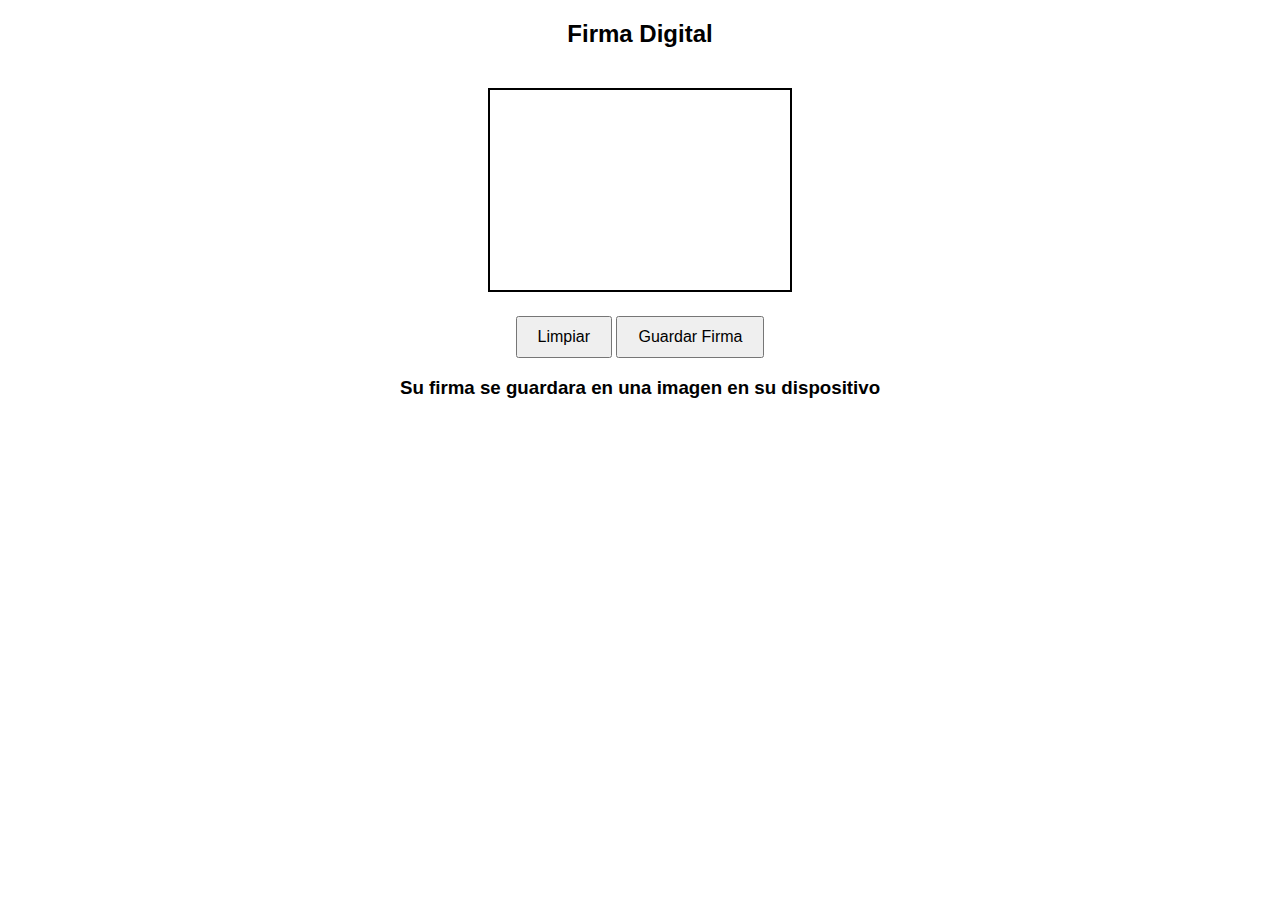
==== index.html @ 96d7cc40 "fcdxf" ====
<!DOCTYPE html>
<html lang="es">
<head>
    <meta charset="UTF-8">
    <meta name="viewport" content="width=device-width, initial-scale=1.0">
    <title>Firma Digital para Autorizacion de Desembolso</title>
    <style>
        body {
            text-align: center;
            font-family: Arial, sans-serif;
        }

        canvas {
            border: 2px solid #000;
            margin-top: 20px;
            touch-action: none; /* Evitar desplazamiento accidental en dispositivos táctiles */
        }

        button {
            margin-top: 20px;
            padding: 10px 20px;
            font-size: 16px;
            cursor: pointer;
        }
    </style>
</head>
<body>
    <h2>Firma Digital</h2>
    <canvas id="canvas" width="300" height="200"></canvas>
    <br>
    <button onclick="clearCanvas()">Limpiar</button>
    <button onclick="saveSignature()">Guardar Firma</button>
    <h3>Su firma se guardara en una imagen en su dispositivo</h3>
    <script>
        const canvas = document.getElementById("canvas");
        const ctx = canvas.getContext("2d");

        let isDrawing = false;

        // Funciones para manejar el dibujo
        function startDrawing(e) {
            isDrawing = true;
            ctx.beginPath();
            ctx.moveTo(e.clientX - canvas.offsetLeft, e.clientY - canvas.offsetTop);
        }

        function draw(e) {
            if (!isDrawing) return;
            ctx.lineTo(e.clientX - canvas.offsetLeft, e.clientY - canvas.offsetTop);
            ctx.stroke();
        }

        function stopDrawing() {
            isDrawing = false;
        }

        // Eventos para dispositivos táctiles
        canvas.addEventListener("touchstart", (e) => {
            e.preventDefault();
            startDrawing(e.touches[0]);
        });

        canvas.addEventListener("touchmove", (e) => {
            e.preventDefault();
            draw(e.touches[0]);
        });

        canvas.addEventListener("touchend", stopDrawing);

        // Eventos para dispositivos con ratón
        canvas.addEventListener("mousedown", startDrawing);
        canvas.addEventListener("mousemove", draw);
        canvas.addEventListener("mouseup", stopDrawing);
        canvas.addEventListener("mouseout", stopDrawing);

        // Limpiar el lienzo
        function clearCanvas() {
            ctx.clearRect(0, 0, canvas.width, canvas.height);
        }

        // Guardar la firma como imagen y descargarla en el celular
        function saveSignature() {
            const dataURL = canvas.toDataURL("image/png");
            const link = document.createElement("a");
            link.href = dataURL;
            link.download = "firma.png";
            
            // Forzar la descarga en dispositivos móviles
            link.style.display = "none";
            document.body.appendChild(link);
            link.click();
            document.body.removeChild(link);
        }
    </script>
</body>
</html>
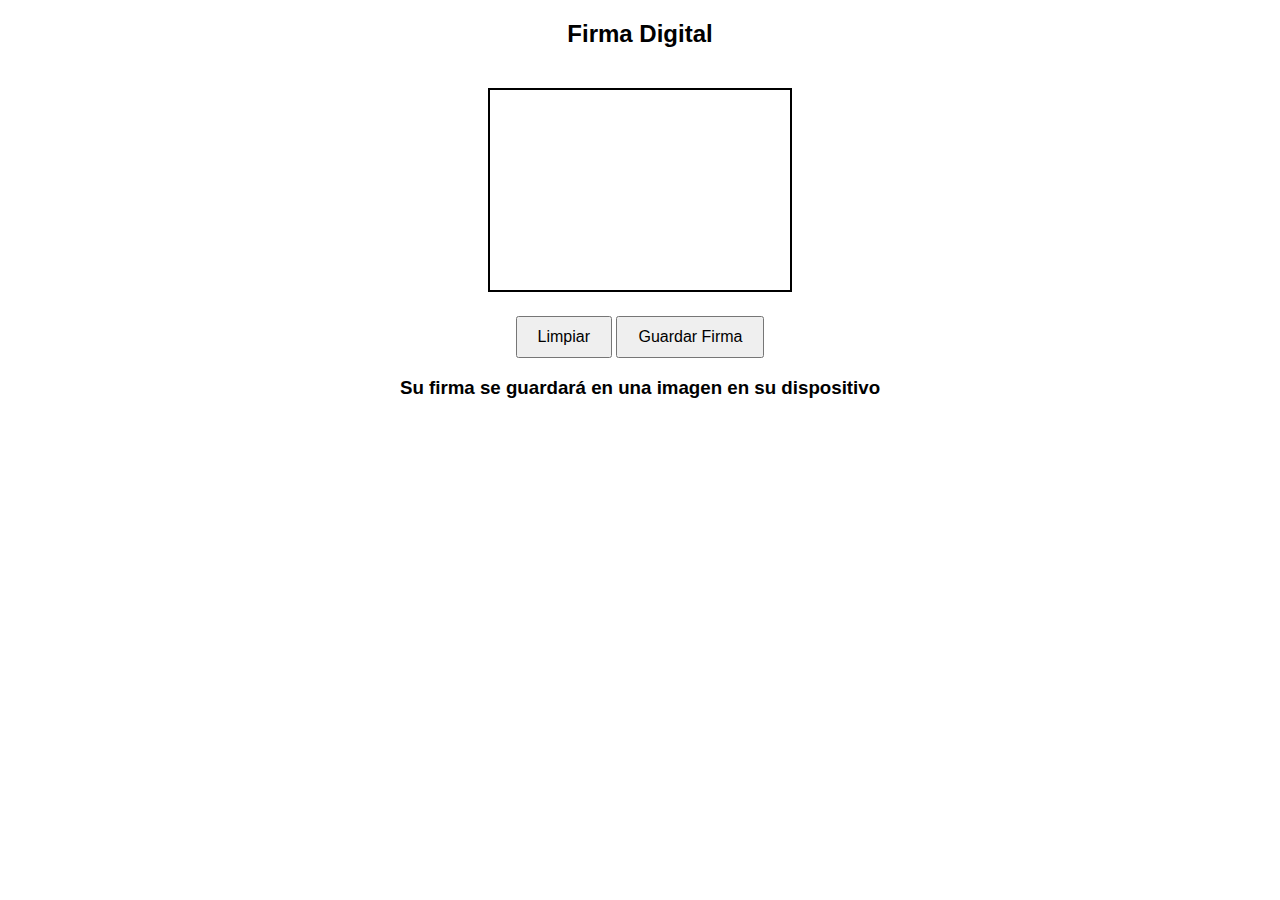
==== commit 4b07110f: "Update index.html" ====
--- a/index.html
+++ b/index.html
@@ -30,10 +30,14 @@
     <br>
     <button onclick="clearCanvas()">Limpiar</button>
     <button onclick="saveSignature()">Guardar Firma</button>
-    <h3>Su firma se guardara en una imagen en su dispositivo</h3>
+    <h3>Su firma se guardará en una imagen en su dispositivo</h3>
     <script>
         const canvas = document.getElementById("canvas");
         const ctx = canvas.getContext("2d");
+
+        // Configuración del contexto del canvas
+        ctx.strokeStyle = "#000";  // Color de la línea
+        ctx.lineWidth = 2;         // Grosor de la línea
 
         let isDrawing = false;
 
@@ -41,12 +45,18 @@
         function startDrawing(e) {
             isDrawing = true;
             ctx.beginPath();
-            ctx.moveTo(e.clientX - canvas.offsetLeft, e.clientY - canvas.offsetTop);
+            const rect = canvas.getBoundingClientRect();
+            const x = e.clientX - rect.left;
+            const y = e.clientY - rect.top;
+            ctx.moveTo(x, y);
         }
 
         function draw(e) {
             if (!isDrawing) return;
-            ctx.lineTo(e.clientX - canvas.offsetLeft, e.clientY - canvas.offsetTop);
+            const rect = canvas.getBoundingClientRect();
+            const x = e.clientX - rect.left;
+            const y = e.clientY - rect.top;
+            ctx.lineTo(x, y);
             ctx.stroke();
         }
 
@@ -80,12 +90,14 @@
 
         // Guardar la firma como imagen y descargarla en el celular
         function saveSignature() {
+            if (canvas.toDataURL() === canvas.toDataURL("image/png")) {
+                alert("La firma está vacía.");
+                return;
+            }
             const dataURL = canvas.toDataURL("image/png");
             const link = document.createElement("a");
             link.href = dataURL;
             link.download = "firma.png";
-            
-            // Forzar la descarga en dispositivos móviles
             link.style.display = "none";
             document.body.appendChild(link);
             link.click();
